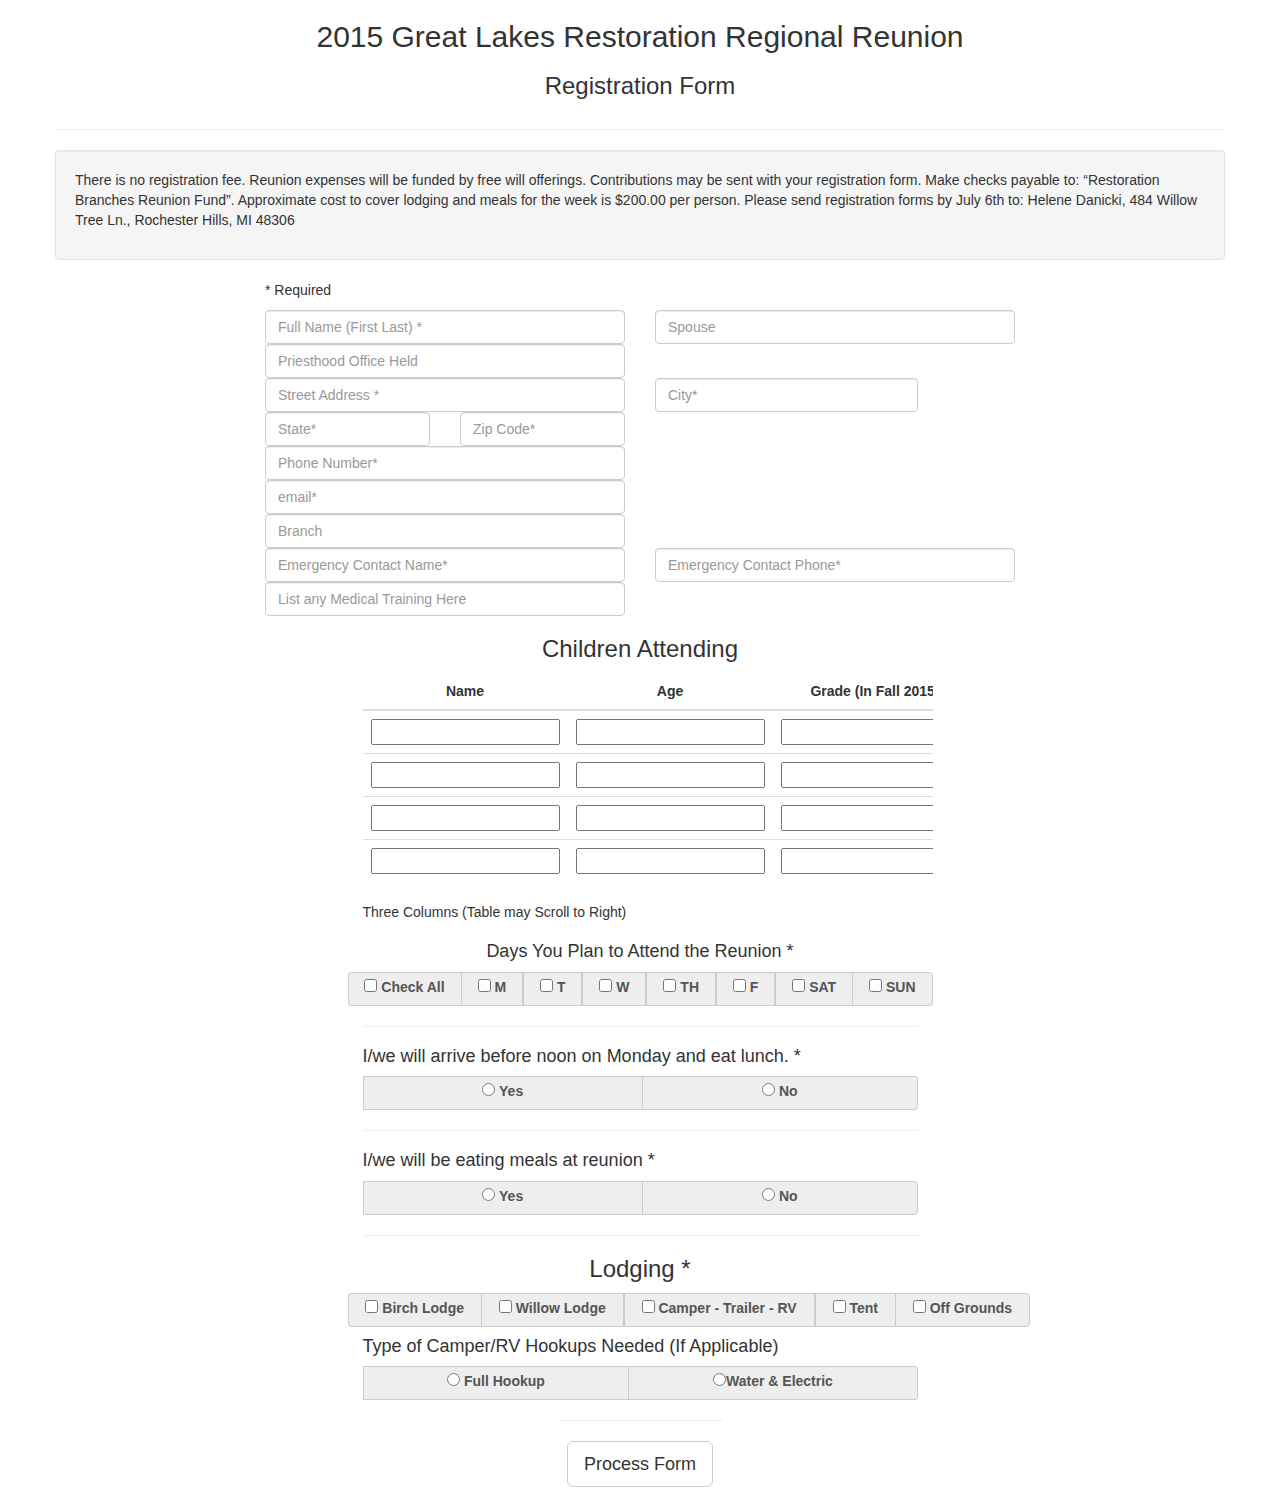
==== ReunionReg2015/public_html/ReunionReg2015.html @ eae638f4 "reformatting html" ====
<!DOCTYPE html>
<html lang="en">
	<head>
		<meta http-equiv="X-UA-Compatible" content="IE=edge">
		<meta charset="utf-8">
		<meta name="viewport" content="width=devise-width, initial-scale=1.0, maximum-scale=1.0, user-scalable=0">
		<title>Great Lakes Regional Reunion Registration</title>
		<link rel="stylesheet" href="./bootstrap-3.3.2-dist/css/bootstrap.min.css">
		<link rel="stylesheet" href="./css/RegForm2015.css">
		<script type="text/javascript" src="./js/libs/reg_inputs.js"></script>
		</head>

<body id="bootstrap-overrides">
	<form name="reunionRegistration" class="body-paint" action="./js/reg_inputs.js" method="GET" onsubmit="validate()">
		<div class="container">
			<div class="row"><!-- This is a header row -->
				<div class="col-md-12 text-center">
					<h2>2015 Great Lakes Restoration Regional Reunion</h2>
					<h3>Registration Form</h3>
				</div>
			</div><!-- /header row -->
			<div class="row input"><!-- Starts informational row -->
				<hr>
				<div class="well">
					<p>There is no registration fee. Reunion expenses will be funded by free will offerings. Contributions may be sent with your registration form. Make checks payable to: “Restoration Branches Reunion Fund”. Approximate cost to cover lodging and meals for the week is $200.00 per person. 
Please send registration forms by July 6th to: Helene Danicki, 484 Willow Tree Ln., Rochester Hills, MI 48306</p>
				</div>
			</div><!-- /informational row -->
			<div class="row">
				<div class="col-md-2"></div>
				<div class="col-md-1">
				<p class="p1">* Required</p>
				</div>
			</div>
<!-- The next section is all of the user input (text) fields -->
			<div id="basic-addon0" class="row">
				<div class="col-md-2"></div>
				<div  class="col-md-4">
					<span>
						<input type="text" name="fullname" class="form-control" placeholder="Full Name (First Last) *" maxlength="40" aria-describedby="basic-addon1">
					</span>
				</div>
				<div class="col-md-4">
					<span>
						<input type="text" name="spouse" class="form-control" placeholder="Spouse" maxlength="40" aria-describedby="basic-addon1">
					</span>
				</div>
			</div>
			<div id="basic-addon1" class="row">
				<div class="col-md-2"></div>
				<div class="col-md-4 text-field">
					<span>
						<input type="text" name="ph_office" class="form-control" placeholder="Priesthood Office Held" maxlength="15" aria-describedby="basic-addon1">
					</span>
				</div>
			</div>
			<div id="basic-addon2" class="row">
				<div class="col-md-2"></div>
				<div class="col-md-4 text-field">
					<span>
						<input type="text" name="street_address" class="form-control" placeholder="Street Address *" maxlength="50" aria-describedby="basic-addon1">
					</span>
				</div>
				<div class="col-md-3 text-field">
					<span>
						<input type="text" name="city" class="form-control" placeholder="City*" maxlength="20" aria-describedby="basic-addon1">
					</span>
				</div>
			</div>
			<div id="basic-addon3" class="row input">
				<div class="col-md-2"></div>
				<div class="col-md-2 text-field">
					<span>
						<input type="text" name="state" class="form-control" placeholder="State*" maxlength="2" aria-describedby="basic-addon1">
					</span>
				</div>
				<div id="basic-addon4" class="col-md-2 text-field">
					<span>
						<input type="text" name="zip_code" class="form-control" placeholder="Zip Code*" maxlength="10" aria-describedby="basic-addon1">
					</span>
				</div>
			</div>
			<div id="basic-addon5" class="row">
				<div class="col-md-2"></div>
				<div class="col-md-4 text-field">
					<span>
						<input type="text" name="phone_number" class="form-control" placeholder="Phone Number*" maxlength="12" aria-describedby="basic-addon1">
					</span>
				</div>
			</div>
			<div id="basic-addon6" class="row input">
				<div class="col-md-2"></div>
				<div class="col-md-4 text-field">
					<span>
						<input type="text" name="email_address" class="form-control" placeholder="email*" maxlength="30" aria-describedby="basic-addon1">
					</span>
				</div>
			</div>
			<div id="basic-addon7" class="row input">
				<div class="col-md-2"></div>
				<div class="col-md-4 text-field">
					<span>
						<input type="text" name="church_branch" class="form-control" placeholder="Branch" maxlength="40" aria-describedby="basic-addon1">
					</span>
				</div>
			</div>
			<div id="basic-addon8" class="row input">
				<div class="col-md-2"></div>
				<div class="col-md-4">
					<span>
						<input type="text" name="emer_contact_name" class="form-control" placeholder="Emergency Contact Name*" maxlength="40" aria-describedby="basic-addon1">
					</span>
				</div>
				<div class="col-md-4">
					<input type="text" name="emer_contact_phone" class="form-control" placeholder="Emergency Contact Phone*" maxlength="12" aria-describedby="basic-addon1">
				</div>
			</div>
			<div id="basic-addon9" class="row input">
				<div class="col-md-2"></div>
				<div class="col-md-4">
					<span>
						<input type="text" name="med_train" class="form-control" placeholder="List any Medical Training Here" maxlength="75" aria-describedby="basic-addon1">
					</span>
				</div>
			</div>
<!-- /end of the user input (text) fields -->
<!-- The next section begins the children attending table -->
			<div class="row">
				<div class="col-md-3"></div>
				<div class="col-md-6 text-center"><h3>Children Attending</h3></div>
			</div>

			<div class="row">
				<div class="col-md-3"></div>
				<div class="col-md-6 table-responsive">

						<table class="table">
							<thead>

								<tr>
									<th class="text-center">Name</th>
									<th class="text-center">Age</th>
									<th class="text-center">Grade (In Fall 2015)</th>
								</tr>

							</thead>
							<tbody>

								<tr>
									<td><input type="text" name="child1" id="kidTable1a" maxlength="12"></td>
									<td><input type="text" name="age1" id="kidTable1b" maxlength="2"></td>
									<td><input type="text" name="grade1" id="kidTable1c" maxlength="2" ></td>
								</tr>

								<tr>
									<td><input type="text" name="child2" id="kidTable2a" maxlength="12"></td>
									<td><input type="text" name="age2" id="kidTable2b" maxlength="2"></td>
									<td><input type="text" name="grade2" id="kidTable2c" maxlength="2"></td>
								</tr>

								<tr>
									<td><input type="text" name="child3" id="kidTable3a" maxlength="12"></td>
									<td><input type="text" name="age3" id="kidTable3b" maxlength="2"></td>
									<td><input type="text" name="grade3" id="kidTable3c" maxlength="2"></td>
								</tr>

								<tr>
									<td><input type="text" name="child4" id="kidTable4a" maxlength="12"></td>
									<td><input type="text" name="age4" id="kidTable4b" maxlength="2"></td>
									<td><input type="text" name="grade4" id="kidTable4c" maxlength="2"></td>
								</tr>

							</tbody>
						</table>
							<p class="p1">Three Columns (Table may Scroll to Right)</p>
				</div>
			</div>
<!-- End of the children attending table -->
<!-- Begins the checkbox group for days attending -->
			<div class="row"><!--Begins checkbox group-->
				<div class="col-md-3"></div>
				<div class="col-md-6 text-center">
					<h4>Days You Plan to Attend the Reunion *</h4>
				</div>
			</div>

			<div class="row input">
				<div class="col-md-1"></div>
				<div class="col-md-6 input-group text-center center-block ">
                                        <span class="input-group-addon">
                                            <label>
						<input type="checkbox"  onClick="selectAll(this)"  aria-label="Check All">
                                                Check All
                                            </label>
					</span>
					<span class="input-group-addon">
                                            <label>
						<input type="checkbox" name="days" value="Monday" class="check" aria-label="Monday">
                                                M
                                            </label>
					</span>
					<span class="input-group-addon">
                                            <label>
						<input type="checkbox" name="days" value="Tuesday" class="check" aria-label="Tuesday">
                                                T
                                            </label>
					</span>
					<span class="input-group-addon">
                                            <label>
						<input type="checkbox" name="days" value="Wednesday" class="check" aria-label="Wednesday">
                                                W
                                            </label>
					</span>
					<span class="input-group-addon">
                                            <label>
						<input type="checkbox" name="days" value="Thursday" class="check" aria-label="Thursday">
                                                TH
                                            </label>
					</span>
					<span class="input-group-addon">
                                            <label>
						<input type="checkbox" name="days" value="Friday" class="check" aria-label="Friday">
                                                F
                                            </label>
					</span>
					<span class="input-group-addon">
                                            <label>
						<input type="checkbox" name="days" value="Saturday" class="check" aria-label="Saturday">
                                                SAT
                                            </label>
					</span>
					<span class="input-group-addon">
                                            <label>
						<input type="checkbox" name="days" value="Sunday" class="check" aria-label="Sunday">
                                                SUN
                                            </label>
					</span>
				</div><!-- /checkbox section-->
			</div><!--Ends Checkbox row-->

			<div class="row">
				<div class="col-md-3"></div>
				<div class="col-md-6 input">
					<hr>
					<h4>I/we will arrive before noon on Monday and eat lunch. *</h4>
					<span class="input-group-addon">
						<label>
							<input type="radio" name="before_noon_monday" value="Yes" id="before_noon" aria-label="yes">
							Yes
						</label>
					</span>
					<span class="input-group-addon">
						<label>
							<input type="radio" name="before_noon_monday" value="No" id="not_before_noon" aria-label="no">
							No
						</label>
					</span>
				</div>
			</div>

			<div class="row"><!-- begin meal planning checkbox row-->
				<div class="col-md-3"></div>
				<div class="col-md-6 input"><!-- begin meal planning checkbox section-->
					<hr>
					<h4>I/we will be eating meals at reunion *</h4>
					<span class="input-group-addon">
						<label>
							<input type="radio" name="eat_option" value="Yes" id="yes" aria-label="yes">
							Yes
						</label>
					</span>
					<span class="input-group-addon">
						<label>
							<input type="radio" name="eat_option" value="No" id="no" aria-label="no">
							No
						</label>
					</span>
				</div><!-- /meal planning checkbox section-->
			</div><!-- /meal planning checkbox row-->

			<div class="row">
				<div class="col-md-3"></div>
				<div class="col-md-6 text-center">
					<hr>
					<h3>Lodging *</h3>
				</div>
			</div>

			<div class="row input"><!-- begin lodging checkbox row-->
				<div class="col-md-3"></div>
				<div class="col-md-7 input-group"><!-- begin lodging checkbox section-->

					<span class="input-group-addon">
						<label>
							<input type="checkbox" name="birch" class="lodge" aria-label="birLodge">
							Birch Lodge
						</label>
					</span>
					<span class="input-group-addon">
						<label>
							<input type="checkbox" name="willow" class="lodge" aria-label="wilLodge">
							Willow Lodge
						</label>
					</span>
					<span class="input-group-addon">
						<label>
							<input type="checkbox" name="rv" class="lodge" aria-label="camTrailRv">
							Camper - Trailer - RV
						</label>
					</span>
					<span class="input-group-addon">
						<label>
							<input type="checkbox" name="tent" class="lodge" aria-label="tent">
							Tent
						</label>
					</span>
					<span class="input-group-addon">
						<label>
							<input type="checkbox" name="off_ground" class="lodge" aria-label="offGround">
							Off Grounds
						</label>
					</span>

				</div><!-- /checkbox section-->
			</div><!--/Checkbox row-->

			<div class="row"><!-- begin lodging amenities checkbox row-->
				<div class="col-md-3"></div>
				<div class="col-md-6"><!-- begin lodging amenities checkbox section-->
					<h4>Type of Camper/RV Hookups Needed (If Applicable)</h4>
					<span class="input-group-addon">
						<label>
							<input type="radio" name="utility" id="full_hup" aria-label="fullHookup">
							Full Hookup
						</label>
					</span>
					<span class="input-group-addon">
						<input type="radio" name="utility" id="water_elect" aria-label="waterElectric"><label>Water & Electric</label>
					</span>
				</div><!-- begin lodging amenities checkbox section-->
			</div><!-- begin lodging amenities checkbox row-->

			<div class="row input">
				<div class="col-md-5"></div>
				<div class="col-md-2 btn-group-lg text-center" role="group" aria-label="Process Form">
					<hr>
					<button type="button" class="btn btn-default" onClick="validate(this.reunionRegistration)">Process Form</button>
				</div>
			</div>

		</div>
	</form>
</body>

</html>
---- ReunionReg2015/public_html/css/RegForm2015.css ----
/*
To change this license header, choose License Headers in Project Properties.
To change this template file, choose Tools | Templates
and open the template in the editor.
*/
/* 
    Created on : May 18, 2015, 2:45:53 PM
    Author     : Shaun
*/


.input {

}
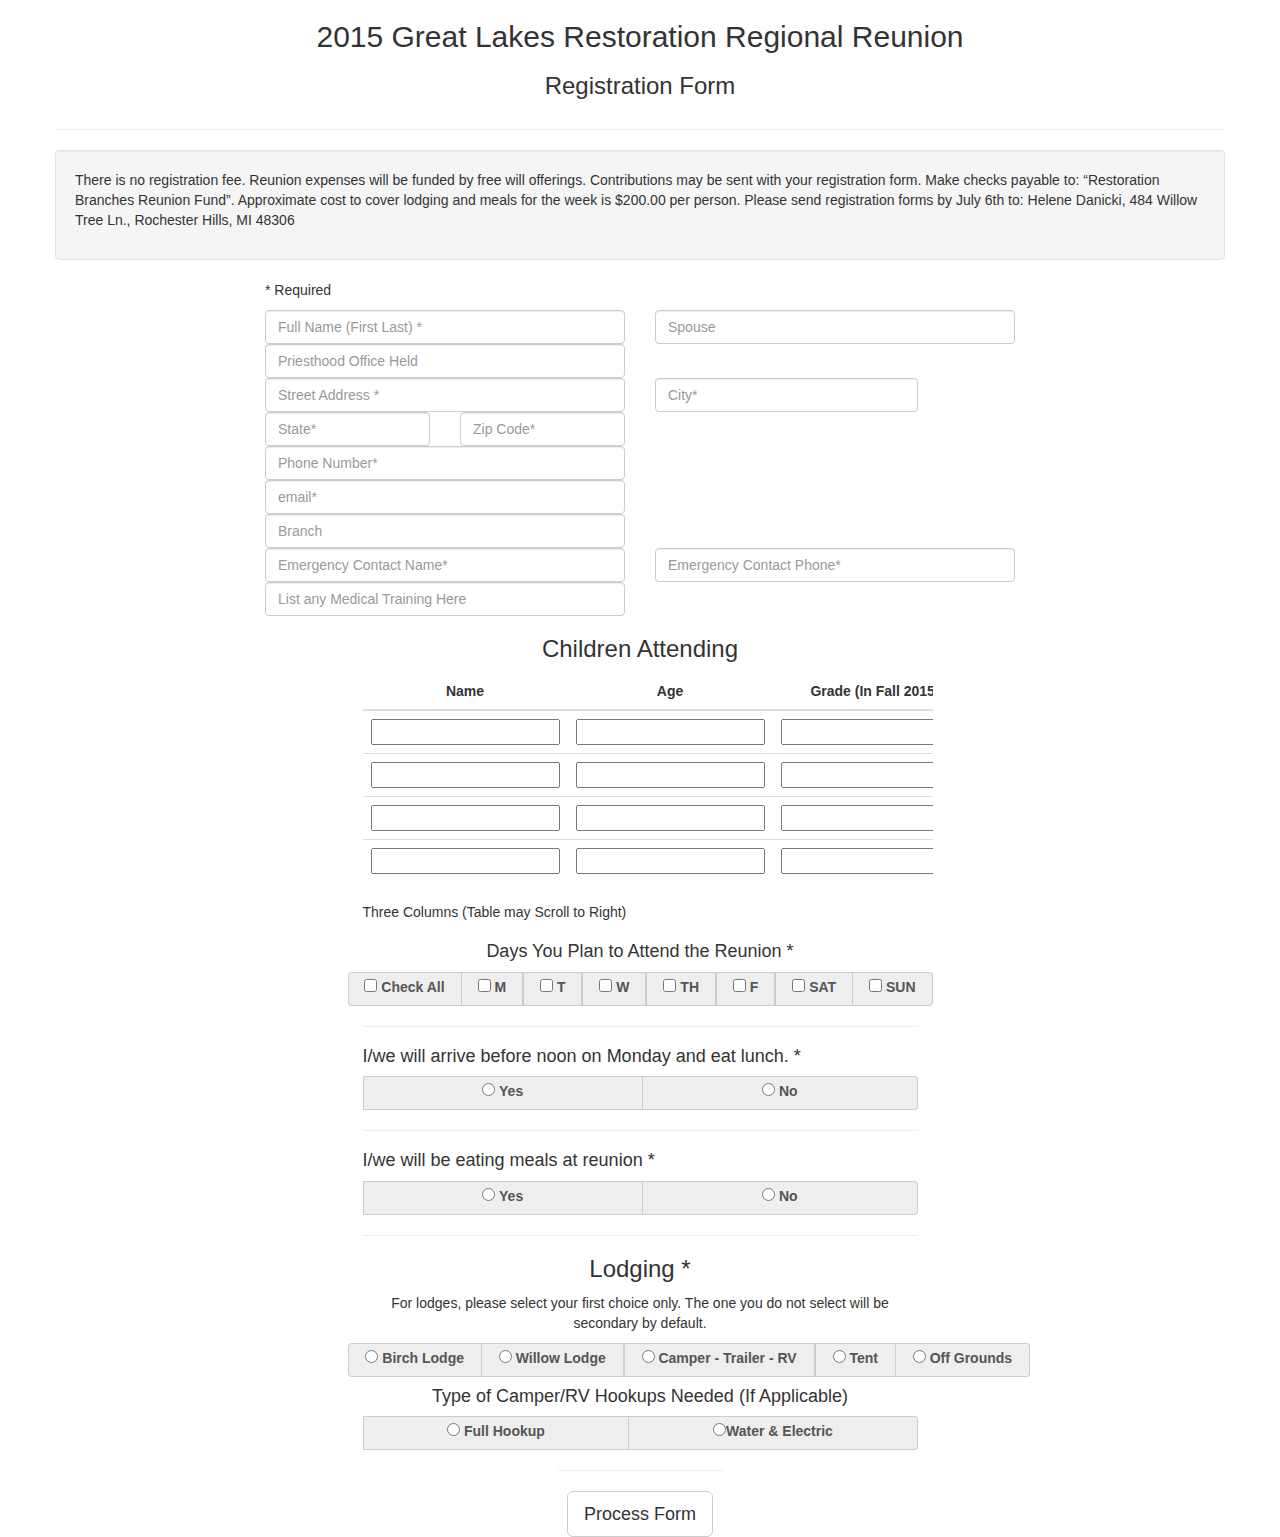
==== commit 4e956e0f: "Inserted good file" ====
--- a/ReunionReg2015/public_html/ReunionReg2015.html
+++ b/ReunionReg2015/public_html/ReunionReg2015.html
@@ -37,12 +37,12 @@
 				<div class="col-md-2"></div>
 				<div  class="col-md-4">
 					<span>
-						<input type="text" name="fullname" class="form-control" placeholder="Full Name (First Last) *" maxlength="40" aria-describedby="basic-addon1">
+						<input type="text" name="textFieldReq" class="form-control" placeholder="Full Name (First Last) *" maxlength="40" aria-describedby="basic-addon1" required>
 					</span>
 				</div>
 				<div class="col-md-4">
 					<span>
-						<input type="text" name="spouse" class="form-control" placeholder="Spouse" maxlength="40" aria-describedby="basic-addon1">
+						<input type="text" name="textField" class="form-control" placeholder="Spouse" maxlength="40" aria-describedby="basic-addon1">
 					</span>
 				</div>
 			</div>
@@ -50,7 +50,7 @@
 				<div class="col-md-2"></div>
 				<div class="col-md-4 text-field">
 					<span>
-						<input type="text" name="ph_office" class="form-control" placeholder="Priesthood Office Held" maxlength="15" aria-describedby="basic-addon1">
+						<input type="text" name="textField" class="form-control" placeholder="Priesthood Office Held" maxlength="15" aria-describedby="basic-addon1">
 					</span>
 				</div>
 			</div>
@@ -58,12 +58,12 @@
 				<div class="col-md-2"></div>
 				<div class="col-md-4 text-field">
 					<span>
-						<input type="text" name="street_address" class="form-control" placeholder="Street Address *" maxlength="50" aria-describedby="basic-addon1">
+						<input type="text" name="textFieldReq" class="form-control" placeholder="Street Address *" maxlength="50" aria-describedby="basic-addon1">
 					</span>
 				</div>
 				<div class="col-md-3 text-field">
 					<span>
-						<input type="text" name="city" class="form-control" placeholder="City*" maxlength="20" aria-describedby="basic-addon1">
+						<input type="text" name="textFieldReq" class="form-control" placeholder="City*" maxlength="20" aria-describedby="basic-addon1">
 					</span>
 				</div>
 			</div>
@@ -71,12 +71,12 @@
 				<div class="col-md-2"></div>
 				<div class="col-md-2 text-field">
 					<span>
-						<input type="text" name="state" class="form-control" placeholder="State*" maxlength="2" aria-describedby="basic-addon1">
+						<input type="text" name="textFieldReq" class="form-control" placeholder="State*" maxlength="2" aria-describedby="basic-addon1">
 					</span>
 				</div>
 				<div id="basic-addon4" class="col-md-2 text-field">
 					<span>
-						<input type="text" name="zip_code" class="form-control" placeholder="Zip Code*" maxlength="10" aria-describedby="basic-addon1">
+						<input type="text" name="textFieldReq" class="form-control" placeholder="Zip Code*" maxlength="10" aria-describedby="basic-addon1">
 					</span>
 				</div>
 			</div>
@@ -84,7 +84,7 @@
 				<div class="col-md-2"></div>
 				<div class="col-md-4 text-field">
 					<span>
-						<input type="text" name="phone_number" class="form-control" placeholder="Phone Number*" maxlength="12" aria-describedby="basic-addon1">
+						<input type="text" name="textFieldReq" class="form-control" placeholder="Phone Number*" maxlength="12" aria-describedby="basic-addon1">
 					</span>
 				</div>
 			</div>
@@ -92,7 +92,7 @@
 				<div class="col-md-2"></div>
 				<div class="col-md-4 text-field">
 					<span>
-						<input type="text" name="email_address" class="form-control" placeholder="email*" maxlength="30" aria-describedby="basic-addon1">
+						<input type="text" name="textFieldReq" class="form-control" placeholder="email*" maxlength="30" aria-describedby="basic-addon1">
 					</span>
 				</div>
 			</div>
@@ -100,7 +100,7 @@
 				<div class="col-md-2"></div>
 				<div class="col-md-4 text-field">
 					<span>
-						<input type="text" name="church_branch" class="form-control" placeholder="Branch" maxlength="40" aria-describedby="basic-addon1">
+						<input type="text" name="textField" class="form-control" placeholder="Branch" maxlength="40" aria-describedby="basic-addon1">
 					</span>
 				</div>
 			</div>
@@ -108,18 +108,18 @@
 				<div class="col-md-2"></div>
 				<div class="col-md-4">
 					<span>
-						<input type="text" name="emer_contact_name" class="form-control" placeholder="Emergency Contact Name*" maxlength="40" aria-describedby="basic-addon1">
+						<input type="text" name="textFieldReq" class="form-control" placeholder="Emergency Contact Name*" maxlength="40" aria-describedby="basic-addon1">
 					</span>
 				</div>
 				<div class="col-md-4">
-					<input type="text" name="emer_contact_phone" class="form-control" placeholder="Emergency Contact Phone*" maxlength="12" aria-describedby="basic-addon1">
+					<input type="text" name="textFieldReq" class="form-control" placeholder="Emergency Contact Phone*" maxlength="12" aria-describedby="basic-addon1">
 				</div>
 			</div>
 			<div id="basic-addon9" class="row input">
 				<div class="col-md-2"></div>
 				<div class="col-md-4">
 					<span>
-						<input type="text" name="med_train" class="form-control" placeholder="List any Medical Training Here" maxlength="75" aria-describedby="basic-addon1">
+						<input type="text" name="textField" class="form-control" placeholder="List any Medical Training Here" maxlength="75" aria-describedby="basic-addon1">
 					</span>
 				</div>
 			</div>
@@ -189,49 +189,49 @@
 				<div class="col-md-6 input-group text-center center-block ">
                                         <span class="input-group-addon">
                                             <label>
-						<input type="checkbox"  onClick="selectAll(this)"  aria-label="Check All">
+						<input type="checkbox" onClick="selectAll(this)" aria-label="Check All">
                                                 Check All
                                             </label>
 					</span>
 					<span class="input-group-addon">
                                             <label>
-						<input type="checkbox" name="days" value="Monday" class="check" aria-label="Monday">
+						<input type="checkbox" name="days" value="Monday" aria-label="Monday">
                                                 M
                                             </label>
 					</span>
 					<span class="input-group-addon">
                                             <label>
-						<input type="checkbox" name="days" value="Tuesday" class="check" aria-label="Tuesday">
+						<input type="checkbox" name="days" value="Tuesday" aria-label="Tuesday">
                                                 T
                                             </label>
 					</span>
 					<span class="input-group-addon">
                                             <label>
-						<input type="checkbox" name="days" value="Wednesday" class="check" aria-label="Wednesday">
+						<input type="checkbox" name="days" value="Wednesday" aria-label="Wednesday">
                                                 W
                                             </label>
 					</span>
 					<span class="input-group-addon">
                                             <label>
-						<input type="checkbox" name="days" value="Thursday" class="check" aria-label="Thursday">
+						<input type="checkbox" name="days" value="Thursday" aria-label="Thursday">
                                                 TH
                                             </label>
 					</span>
 					<span class="input-group-addon">
                                             <label>
-						<input type="checkbox" name="days" value="Friday" class="check" aria-label="Friday">
+						<input type="checkbox" name="days" value="Friday" aria-label="Friday">
                                                 F
                                             </label>
 					</span>
 					<span class="input-group-addon">
                                             <label>
-						<input type="checkbox" name="days" value="Saturday" class="check" aria-label="Saturday">
+						<input type="checkbox" name="days" value="Saturday" aria-label="Saturday">
                                                 SAT
                                             </label>
 					</span>
 					<span class="input-group-addon">
                                             <label>
-						<input type="checkbox" name="days" value="Sunday" class="check" aria-label="Sunday">
+						<input type="checkbox" name="days" value="Sunday" aria-label="Sunday">
                                                 SUN
                                             </label>
 					</span>
@@ -283,6 +283,7 @@
 				<div class="col-md-6 text-center">
 					<hr>
 					<h3>Lodging *</h3>
+                                        <p>For lodges, please select your first choice only. The one you do not select will be secondary by default.</p>
 				</div>
 			</div>
 
@@ -292,31 +293,31 @@
 
 					<span class="input-group-addon">
 						<label>
-							<input type="checkbox" name="birch" class="lodge" aria-label="birLodge">
+							<input type="radio" name="lodge" value="Birch" aria-label="birLodge">
 							Birch Lodge
 						</label>
 					</span>
 					<span class="input-group-addon">
 						<label>
-							<input type="checkbox" name="willow" class="lodge" aria-label="wilLodge">
+							<input type="radio" name="lodge" value="Willow" aria-label="wilLodge">
 							Willow Lodge
 						</label>
 					</span>
 					<span class="input-group-addon">
 						<label>
-							<input type="checkbox" name="rv" class="lodge" aria-label="camTrailRv">
+							<input type="radio" name="lodge" value="Camp" aria-label="camTrailRv">
 							Camper - Trailer - RV
 						</label>
 					</span>
 					<span class="input-group-addon">
 						<label>
-							<input type="checkbox" name="tent" class="lodge" aria-label="tent">
+							<input type="radio" name="lodge" value="OffGrounds" aria-label="tent">
 							Tent
 						</label>
 					</span>
 					<span class="input-group-addon">
 						<label>
-							<input type="checkbox" name="off_ground" class="lodge" aria-label="offGround">
+							<input type="radio" name="lodge" class="lodge" aria-label="offGround">
 							Off Grounds
 						</label>
 					</span>
@@ -324,9 +325,9 @@
 				</div><!-- /checkbox section-->
 			</div><!--/Checkbox row-->
 
-			<div class="row"><!-- begin lodging amenities checkbox row-->
-				<div class="col-md-3"></div>
-				<div class="col-md-6"><!-- begin lodging amenities checkbox section-->
+			<div class="row input"><!-- begin lodging amenities checkbox row-->
+				<div class="col-md-3"></div>
+				<div class="col-md-6 text-center"><!-- begin lodging amenities checkbox section-->
 					<h4>Type of Camper/RV Hookups Needed (If Applicable)</h4>
 					<span class="input-group-addon">
 						<label>
@@ -342,7 +343,7 @@
 
 			<div class="row input">
 				<div class="col-md-5"></div>
-				<div class="col-md-2 btn-group-lg text-center" role="group" aria-label="Process Form">
+				<div class="col-md-2 btn-group-lg text-center input" role="group" aria-label="Process Form">
 					<hr>
 					<button type="button" class="btn btn-default" onClick="validate(this.reunionRegistration)">Process Form</button>
 				</div>
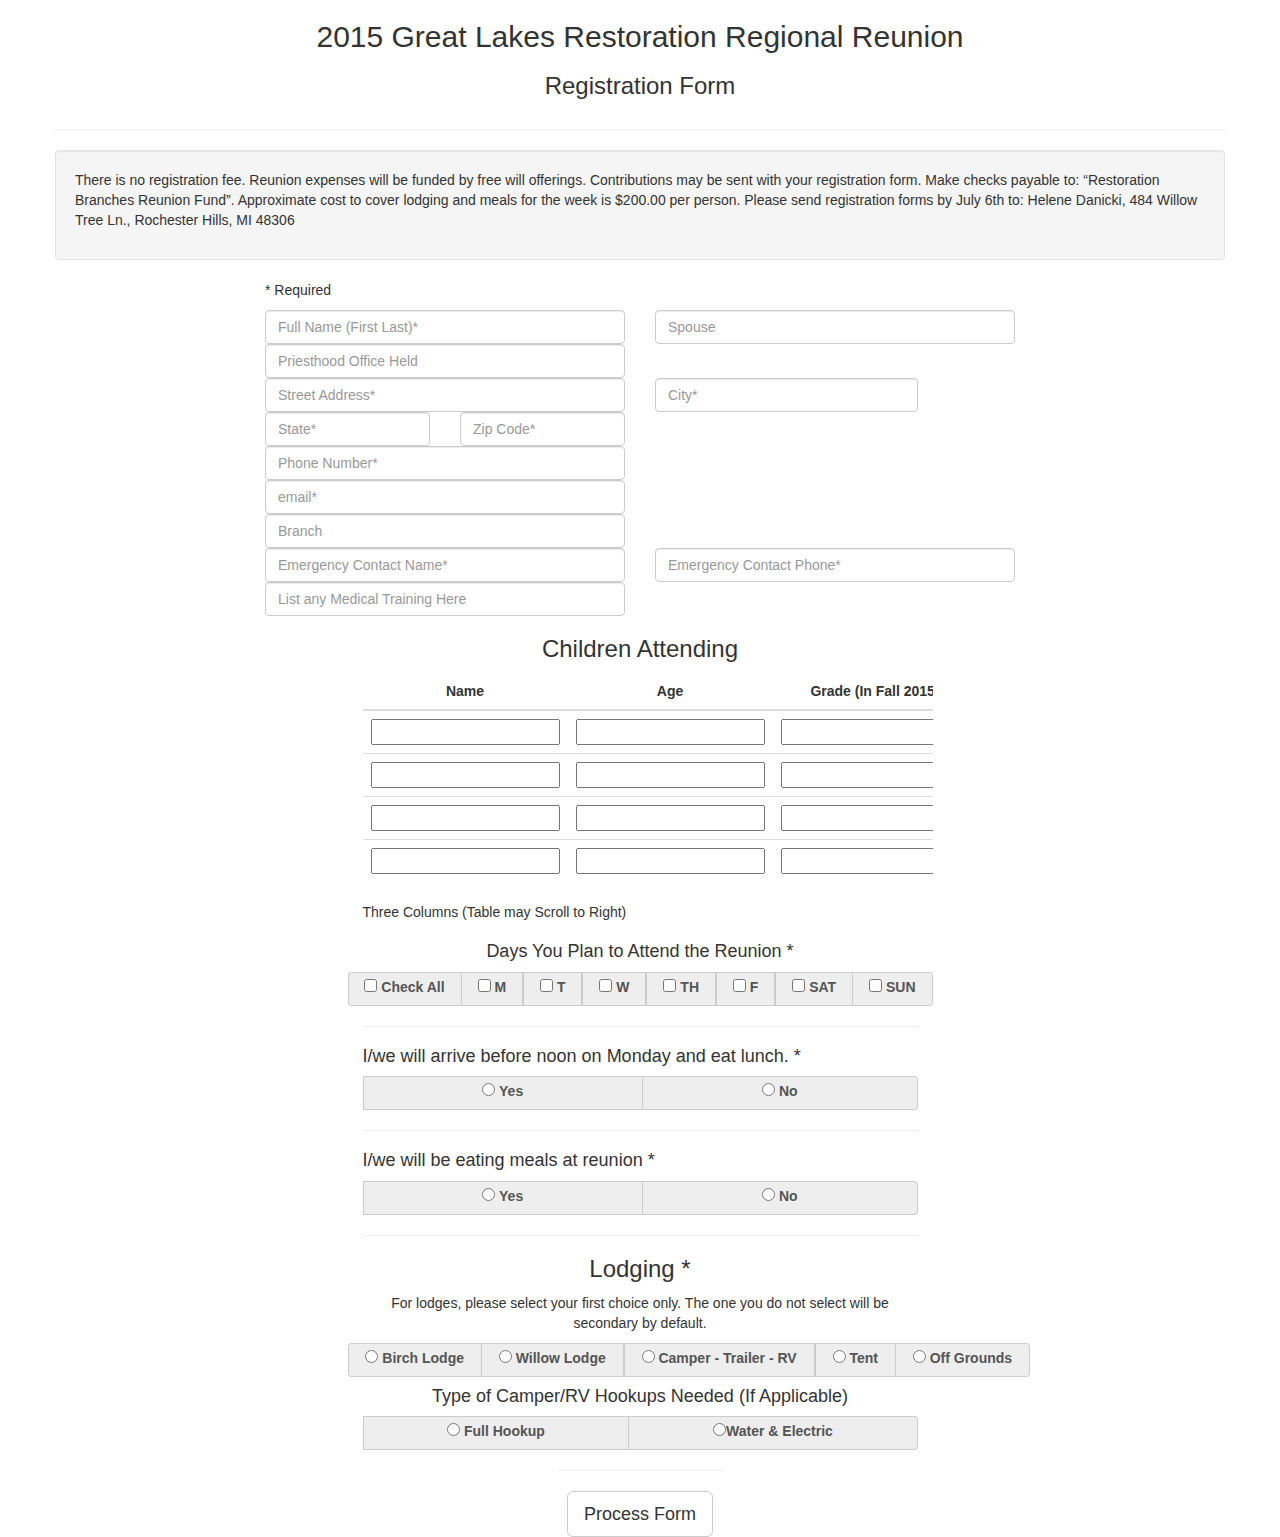
==== commit 970d929e: "removed extra spaces" ====
--- a/ReunionReg2015/public_html/ReunionReg2015.html
+++ b/ReunionReg2015/public_html/ReunionReg2015.html
@@ -7,7 +7,7 @@
 		<title>Great Lakes Regional Reunion Registration</title>
 		<link rel="stylesheet" href="./bootstrap-3.3.2-dist/css/bootstrap.min.css">
 		<link rel="stylesheet" href="./css/RegForm2015.css">
-		<script type="text/javascript" src="./js/libs/reg_inputs.js"></script>
+		<script type="text/javascript" src="./js/reg_inputs.js"></script>
 		</head>
 
 <body id="bootstrap-overrides">
@@ -37,7 +37,7 @@
 				<div class="col-md-2"></div>
 				<div  class="col-md-4">
 					<span>
-						<input type="text" name="textFieldReq" class="form-control" placeholder="Full Name (First Last) *" maxlength="40" aria-describedby="basic-addon1" required>
+						<input type="text" name="textFieldReq" class="form-control" placeholder="Full Name (First Last)*" maxlength="40" aria-describedby="basic-addon1" required>
 					</span>
 				</div>
 				<div class="col-md-4">
@@ -58,7 +58,7 @@
 				<div class="col-md-2"></div>
 				<div class="col-md-4 text-field">
 					<span>
-						<input type="text" name="textFieldReq" class="form-control" placeholder="Street Address *" maxlength="50" aria-describedby="basic-addon1">
+						<input type="text" name="textFieldReq" class="form-control" placeholder="Street Address*" maxlength="50" aria-describedby="basic-addon1">
 					</span>
 				</div>
 				<div class="col-md-3 text-field">
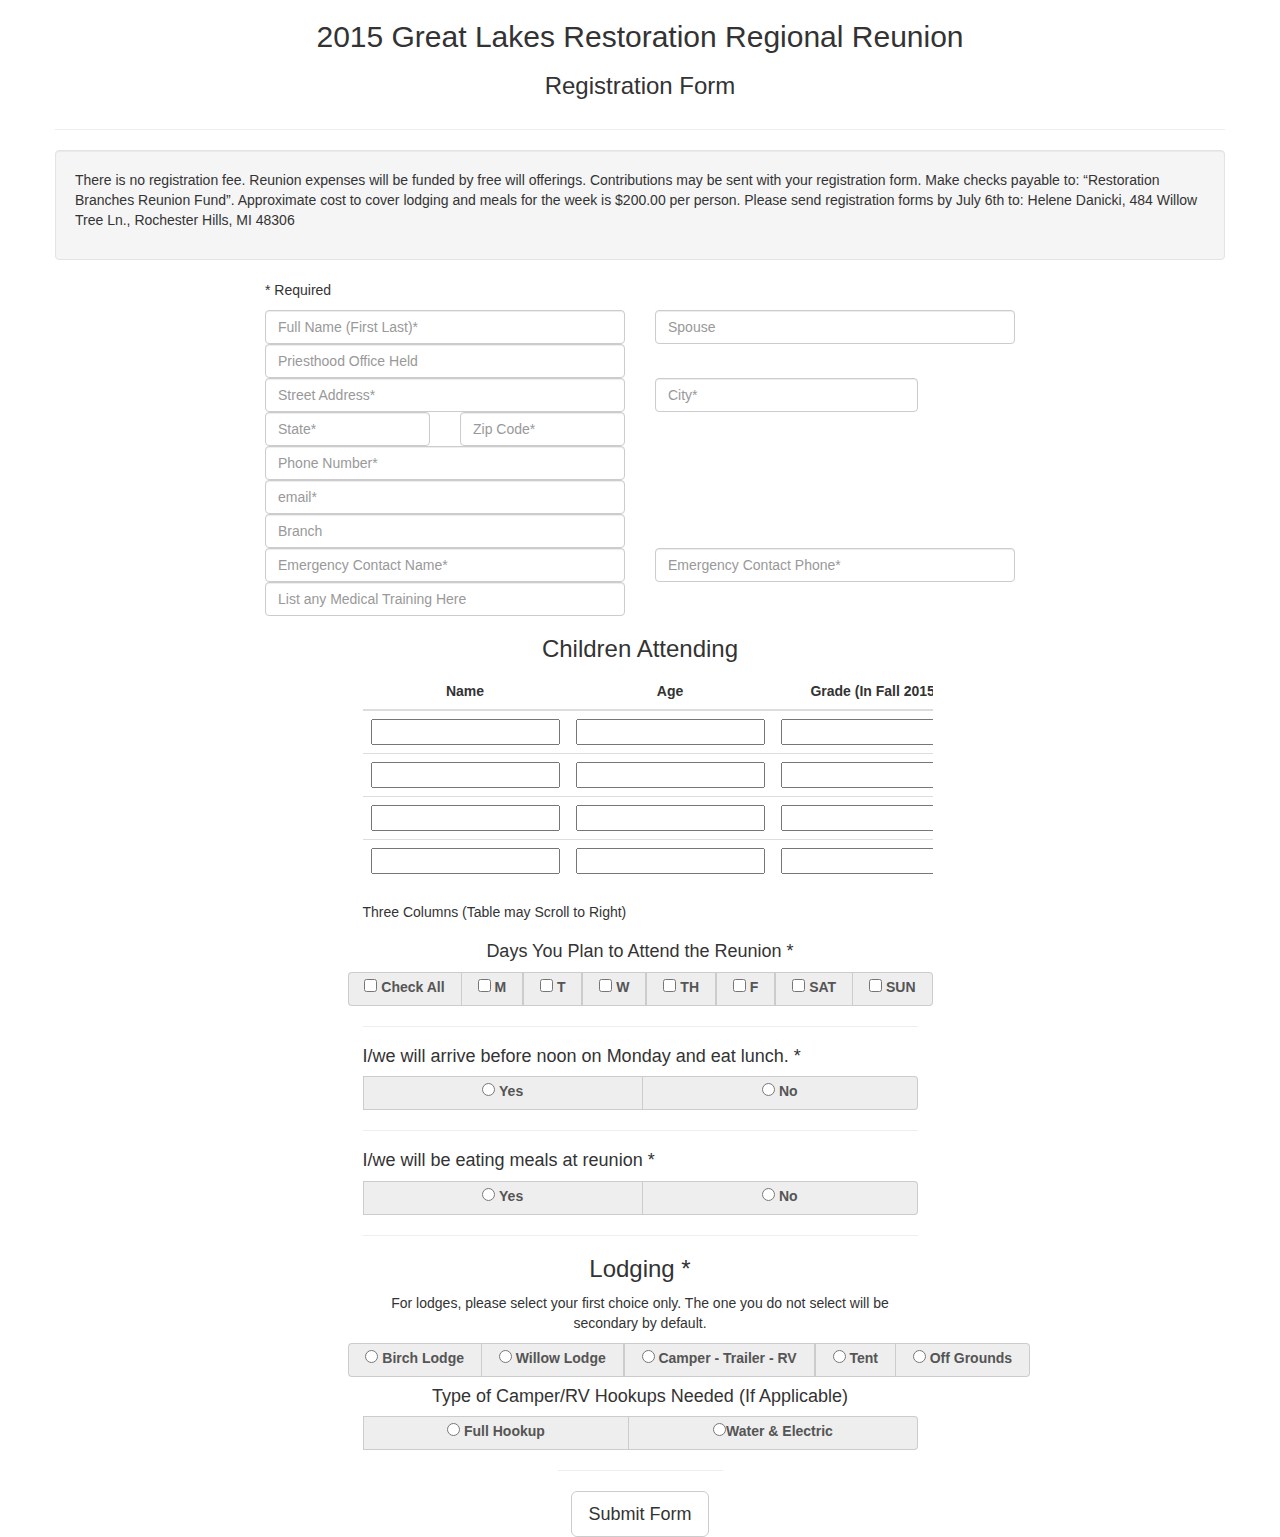
==== commit c71f2c8a: "adding the formmailer input tags" ====
--- a/ReunionReg2015/public_html/ReunionReg2015.html
+++ b/ReunionReg2015/public_html/ReunionReg2015.html
@@ -11,7 +11,10 @@
 		</head>
 
 <body id="bootstrap-overrides">
-	<form name="reunionRegistration" class="body-paint" action="./js/reg_inputs.js" method="GET" onsubmit="validate()">
+	<form name="reunionRegistration" class="body-paint" action="http://zionelectronicsolutions.com/cgi-sys/formmail.pl" method="post" onsubmit="return validate(this.reunionRegistration)">
+            <input type="hidden" name="recipient" value="shaun.cell74@gmail.com"> 
+            <input type="hidden" name="subject" value="Reunion Registration 2015"> 
+            <input type="hidden" name="redirect" value="http://zionelectronicsolutions.com/SubmitSuccess.html"> 
 		<div class="container">
 			<div class="row"><!-- This is a header row -->
 				<div class="col-md-12 text-center">
@@ -345,7 +348,7 @@
 				<div class="col-md-5"></div>
 				<div class="col-md-2 btn-group-lg text-center input" role="group" aria-label="Process Form">
 					<hr>
-					<button type="button" class="btn btn-default" onClick="validate(this.reunionRegistration)">Process Form</button>
+					<button type="submit" class="btn btn-default" value="submit">Submit Form</button>
 				</div>
 			</div>
 
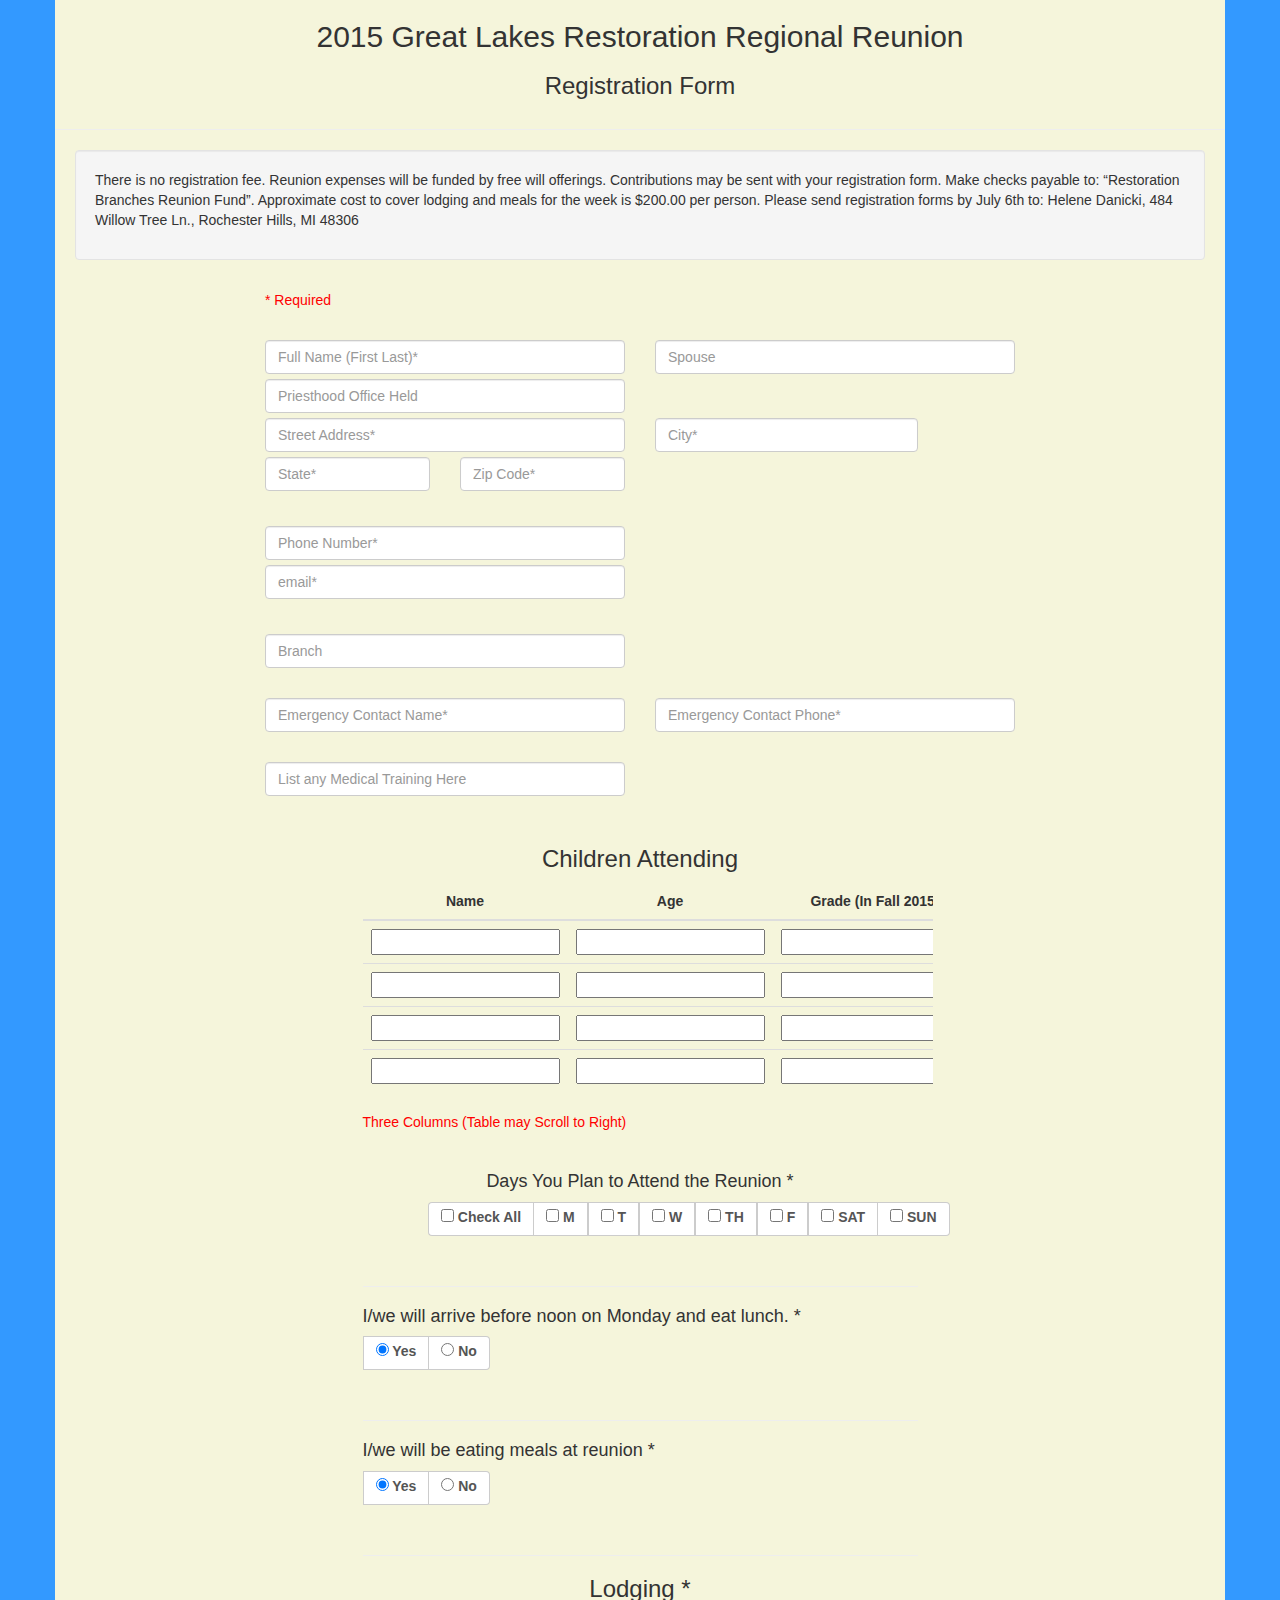
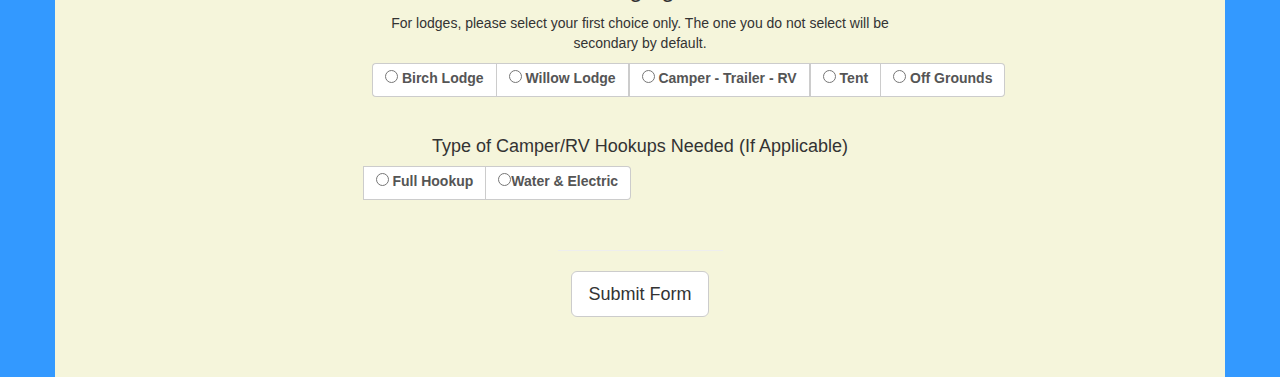
==== commit 36280c37: "Added form mailer logic to the file and inserted new logic to make some of the radio buttons checked" ====
--- a/ReunionReg2015/public_html/ReunionReg2015.html
+++ b/ReunionReg2015/public_html/ReunionReg2015.html
@@ -12,7 +12,7 @@
 
 <body id="bootstrap-overrides">
 	<form name="reunionRegistration" class="body-paint" action="http://zionelectronicsolutions.com/cgi-sys/formmail.pl" method="post" onsubmit="return validate(this.reunionRegistration)">
-            <input type="hidden" name="recipient" value="shaun.cell74@gmail.com"> 
+            <input type="hidden" name="recipient" value="admin@zionelectronicsolutions.com"> 
             <input type="hidden" name="subject" value="Reunion Registration 2015"> 
             <input type="hidden" name="redirect" value="http://zionelectronicsolutions.com/SubmitSuccess.html"> 
 		<div class="container">
@@ -248,7 +248,7 @@
 					<h4>I/we will arrive before noon on Monday and eat lunch. *</h4>
 					<span class="input-group-addon">
 						<label>
-							<input type="radio" name="before_noon_monday" value="Yes" id="before_noon" aria-label="yes">
+							<input type="radio" name="before_noon_monday" value="Yes" checked="checked" id="before_noon" aria-label="yes">
 							Yes
 						</label>
 					</span>
@@ -268,7 +268,7 @@
 					<h4>I/we will be eating meals at reunion *</h4>
 					<span class="input-group-addon">
 						<label>
-							<input type="radio" name="eat_option" value="Yes" id="yes" aria-label="yes">
+							<input type="radio" name="eat_option" value="Yes" checked="checked" id="yes" aria-label="yes">
 							Yes
 						</label>
 					</span>
@@ -334,12 +334,12 @@
 					<h4>Type of Camper/RV Hookups Needed (If Applicable)</h4>
 					<span class="input-group-addon">
 						<label>
-							<input type="radio" name="utility" id="full_hup" aria-label="fullHookup">
+							<input type="radio" name="utility" id="full_hup" value="Full-Hookup" aria-label="fullHookup">
 							Full Hookup
 						</label>
 					</span>
 					<span class="input-group-addon">
-						<input type="radio" name="utility" id="water_elect" aria-label="waterElectric"><label>Water & Electric</label>
+						<input type="radio" name="utility" id="water_elect" value="water & Elect" aria-label="waterElectric"><label>Water & Electric</label>
 					</span>
 				</div><!-- begin lodging amenities checkbox section-->
 			</div><!-- begin lodging amenities checkbox row-->
--- a/ReunionReg2015/public_html/css/RegForm2015.css
+++ b/ReunionReg2015/public_html/css/RegForm2015.css
@@ -8,7 +8,46 @@
     Author     : Shaun
 */
 
+.text-field{
+    margin-top: 5px;
+}
+.body-paint{
+    background-color:  #3399ff;
+}
+.p1, .input{
+    margin-bottom: 30px;
+}
+.label{
+    padding-left: 3px;
+}
+.p1{
+    color:red;
+}
+#bootstrap-overrides .well{
+    margin: 0 20px 0 20px;
+}
+#bootstrap-overrides .input-group-addon{
+    background-color: white;
+    width: auto;
+    height: auto;
+}
+#bootstrap-overrides .container{
+    background-color: #f5f5db;
+}
+#bootstrap-overrides .input-group{
+    display: flex;
+    display: -webkit-flex;
+    display: -ms-flex;
+    display: -moz-flex;
+    align-items: center;
+    justify-content: center;
+    -webkit-justify-content: center;
+    -ms-justify-content: center;
+    -moz-justify-content: center;
+    flex-flow: row wrap;
+    -webkit-flex-flow: row wrap;
+    -ms-flex-flow: row wrap;
+    -moz-flex-flow: row wrap;
+}
 
-.input {
 
-}
